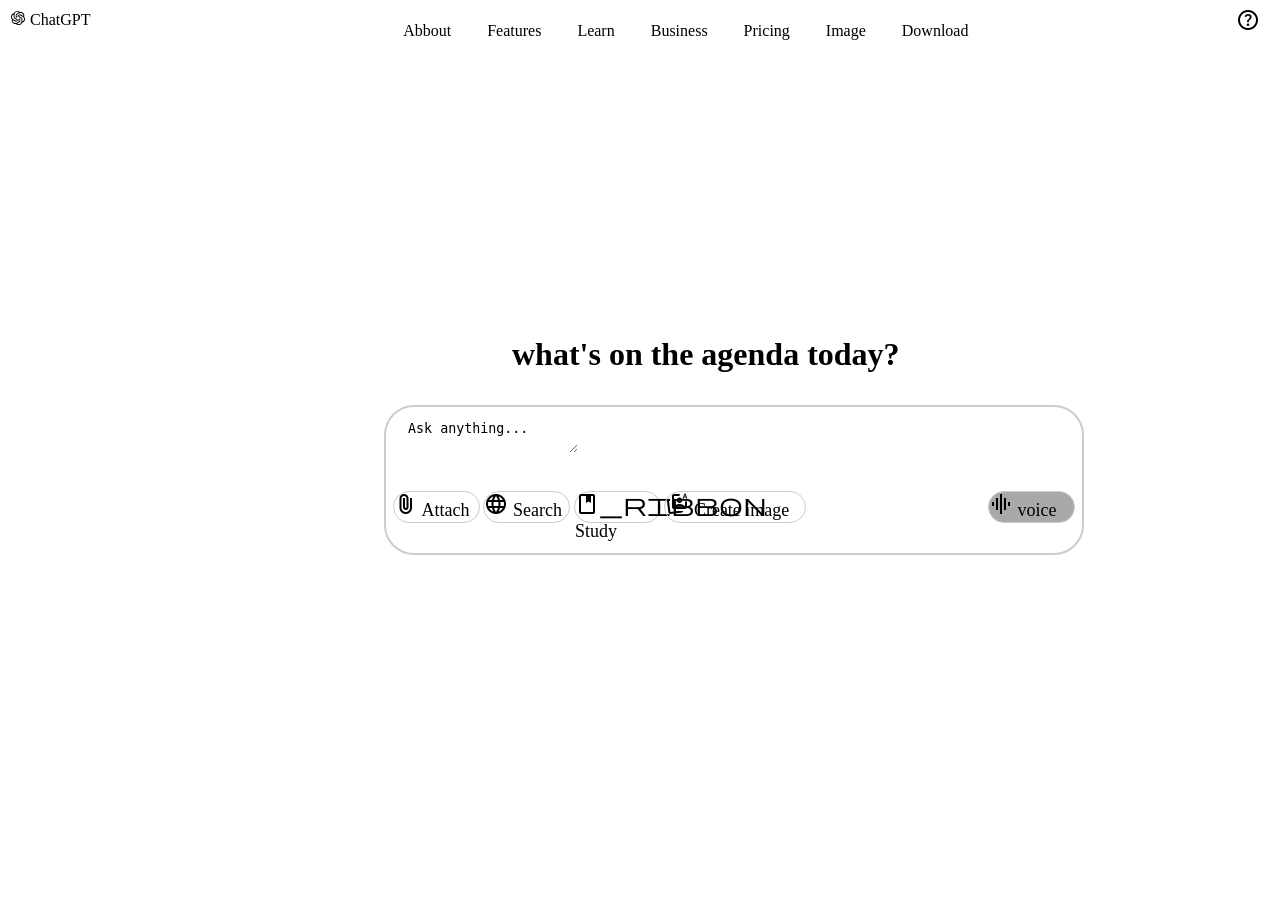
==== index.html @ 8cde35c6 "final task" ====
<!DOCTYPE html>
<html lang="en">

<head>
    <meta charset="UTF-8">
    <meta name="viewport" content="width=device-width, initial-scale=1.0">
    <title> main-page </title>
    <link rel="stylesheet" href="index.css">
    <link rel="stylesheet"
        href="https://fonts.googleapis.com/css2?family=Material+Symbols+Outlined:opsz,wght,FILL,GRAD@20..48,100..700,0..1,-50..200&icon_names=help,graphic_eq,attach_file,language,book_ribbon,photo_auto_merge" />
</head>

<body>
    <header>
        <nav class="main-nav">
            <ul>
                <li>Abbout</li>
                <li>Features</li>
                <li>Learn</li>
                <li>Business</li>
                <li>Pricing</li>
                <li>Image</li>
                <li>Download</li>
            </ul>
        </nav>
        <span id="help" class="material-symbols-outlined">
            help
        </span>
        <svg id="GPTICON" xmlns="http://www.w3.org/2000/svg" shape-rendering="geometricPrecision"
            text-rendering="geometricPrecision" image-rendering="optimizeQuality" fill-rule="evenodd"
            clip-rule="evenodd" viewBox="0 0 512 509.639">
            <path fill="#fff"
                d="M115.612 0h280.775C459.974 0 512 52.026 512 115.612v278.415c0 63.587-52.026 115.613-115.613 115.613H115.612C52.026 509.64 0 457.614 0 394.027V115.612C0 52.026 52.026 0 115.612 0z" />
            <path fill-rule="nonzero"
                d="M412.037 221.764a90.834 90.834 0 004.648-28.67 90.79 90.79 0 00-12.443-45.87c-16.37-28.496-46.738-46.089-79.605-46.089-6.466 0-12.943.683-19.264 2.04a90.765 90.765 0 00-67.881-30.515h-.576c-.059.002-.149.002-.216.002-39.807 0-75.108 25.686-87.346 63.554-25.626 5.239-47.748 21.31-60.682 44.03a91.873 91.873 0 00-12.407 46.077 91.833 91.833 0 0023.694 61.553 90.802 90.802 0 00-4.649 28.67 90.804 90.804 0 0012.442 45.87c16.369 28.504 46.74 46.087 79.61 46.087a91.81 91.81 0 0019.253-2.04 90.783 90.783 0 0067.887 30.516h.576l.234-.001c39.829 0 75.119-25.686 87.357-63.588 25.626-5.242 47.748-21.312 60.682-44.033a91.718 91.718 0 0012.383-46.035 91.83 91.83 0 00-23.693-61.553l-.004-.005zM275.102 413.161h-.094a68.146 68.146 0 01-43.611-15.8 56.936 56.936 0 002.155-1.221l72.54-41.901a11.799 11.799 0 005.962-10.251V241.651l30.661 17.704c.326.163.55.479.596.84v84.693c-.042 37.653-30.554 68.198-68.21 68.273h.001zm-146.689-62.649a68.128 68.128 0 01-9.152-34.085c0-3.904.341-7.817 1.005-11.663.539.323 1.48.897 2.155 1.285l72.54 41.901a11.832 11.832 0 0011.918-.002l88.563-51.137v35.408a1.1 1.1 0 01-.438.94l-73.33 42.339a68.43 68.43 0 01-34.11 9.12 68.359 68.359 0 01-59.15-34.11l-.001.004zm-19.083-158.36a68.044 68.044 0 0135.538-29.934c0 .625-.036 1.731-.036 2.5v83.801l-.001.07a11.79 11.79 0 005.954 10.242l88.564 51.13-30.661 17.704a1.096 1.096 0 01-1.034.093l-73.337-42.375a68.36 68.36 0 01-34.095-59.143 68.412 68.412 0 019.112-34.085l-.004-.003zm251.907 58.621l-88.563-51.137 30.661-17.697a1.097 1.097 0 011.034-.094l73.337 42.339c21.109 12.195 34.132 34.746 34.132 59.132 0 28.604-17.849 54.199-44.686 64.078v-86.308c.004-.032.004-.065.004-.096 0-4.219-2.261-8.119-5.919-10.217zm30.518-45.93c-.539-.331-1.48-.898-2.155-1.286l-72.54-41.901a11.842 11.842 0 00-5.958-1.611c-2.092 0-4.15.558-5.957 1.611l-88.564 51.137v-35.408l-.001-.061a1.1 1.1 0 01.44-.88l73.33-42.303a68.301 68.301 0 0134.108-9.129c37.704 0 68.281 30.577 68.281 68.281a68.69 68.69 0 01-.984 11.545v.005zm-191.843 63.109l-30.668-17.704a1.09 1.09 0 01-.596-.84v-84.692c.016-37.685 30.593-68.236 68.281-68.236a68.332 68.332 0 0143.689 15.804 63.09 63.09 0 00-2.155 1.222l-72.54 41.9a11.794 11.794 0 00-5.961 10.248v.068l-.05 102.23zm16.655-35.91l39.445-22.782 39.444 22.767v45.55l-39.444 22.767-39.445-22.767v-45.535z" />
        </svg>
        <p id="chatGPT">ChatGPT </p>

    </header>
    <h1 id="quet"> what's on the agenda today? </h1>
    <section class="button">
        <textarea> Ask anything... </textarea>
        <div>
            <p id="b1"><span class="material-symbols-outlined">
                    attach_file
                </span> Attach </p>
        </div>
        <p id="b2"><span class="material-symbols-outlined">
                language
            </span> Search </p>
        <p id="b3"><span class="material-symbols-outlined">
                book_ribbon
            </span> Study </p>
        <p id="b4"><span class="material-symbols-outlined">
                photo_auto_merge
            </span> Create image </p>
        <p id="b5"><span class="material-symbols-outlined">
                graphic_eq
            </span> voice </p>

    </section>
    <!-- <form id="textarea">
        <textarea>Ask anything...
             <button>Attach</button>
        </textarea>
        <button>Attach</button>
    </form> -->

</body>

</html>
---- index.css ----
.main-nav {
    position: relative;
}

.main-nav ul {
    list-style-type: none;
    margin: 0;
    padding: 0;
    position: absolute;
    left: 30%;
}

.main-nav li {
    display: inline-block;
    padding: 14px 16px;
    text-align: center;
}

/* ICON */
#GPTICON {
    width: 20px;
    height: 20px;
    top: 5px;
}

#help {
    position: absolute;
    right: 20px;
}

#chatGPT {
    position: absolute;
    top: -5px;
    left: 30px;
    /* font-family: Impact, Haettenschweiler, 'Arial Narrow Bold', sans-serif; */
}


#quet {
    position: absolute;
    top: 35%;
    left: 40%;
}

.button {
    position: absolute;
    top: 45%;
    left: 30%;
    width: 700px;
    height: 150px;
    padding: 12px;
    box-sizing: border-box;
    border: 2px solid #ccc;
    border-radius: 30px;
    font-size: 16px;
    resize: none;
}

.button p {
    position: absolute;
    height: 30px;
    width: 85px;
    border: 1px solid #ccc;
    border-radius: 30px;
    font-size: large;
}
.button textarea {
    border: none;
}

#b1 {
    position: absolute;
    top: 45%;
    left: 1%;
}

#b2 {
    position: absolute;
    top: 45%;
    left: 14%;
}

#b3 {
    position: absolute;
    top: 45%;
    left: 27%;
}

#b4 {
    position: absolute;
    width: 140px;
    top: 45%;
    left: 40%;
}
#b5 {
    position: absolute;
    top: 45%;
    right: 1%;
    background-color: darkgray;
}
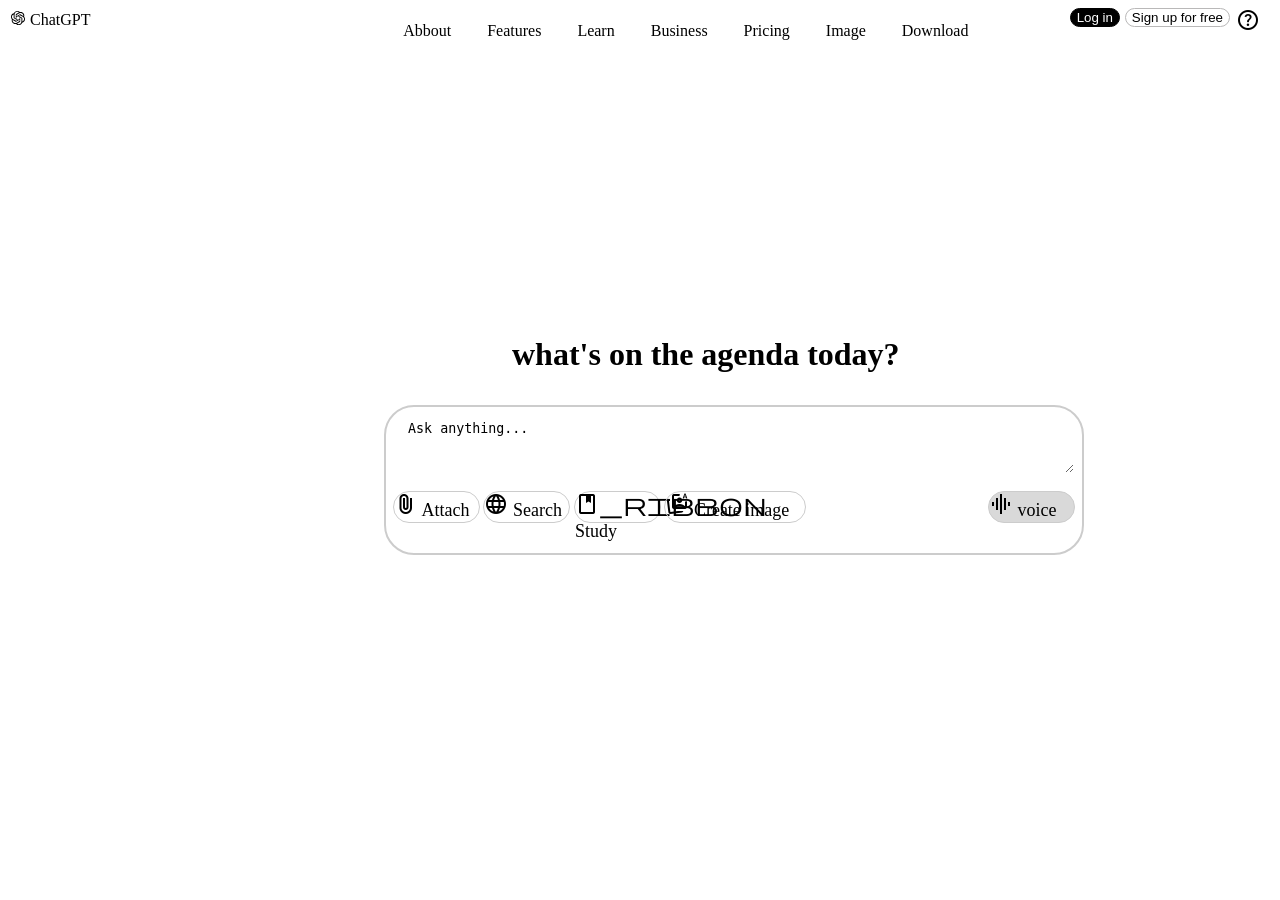
==== commit 11c39e42: "update project files" ====
--- a/index.html
+++ b/index.html
@@ -14,7 +14,7 @@
     <header>
         <nav class="main-nav">
             <ul>
-                <li>Abbout</li>
+                <li><a href="agentPage.html" style="text-decoration: none; color: inherit;">Abbout</a></li>
                 <li>Features</li>
                 <li>Learn</li>
                 <li>Business</li>
@@ -23,6 +23,9 @@
                 <li>Download</li>
             </ul>
         </nav>
+        <button id="LogIn"> Log in </button>
+        <button id="SignUp"> Sign up for free </button>
+
         <span id="help" class="material-symbols-outlined">
             help
         </span>
@@ -35,7 +38,6 @@
                 d="M412.037 221.764a90.834 90.834 0 004.648-28.67 90.79 90.79 0 00-12.443-45.87c-16.37-28.496-46.738-46.089-79.605-46.089-6.466 0-12.943.683-19.264 2.04a90.765 90.765 0 00-67.881-30.515h-.576c-.059.002-.149.002-.216.002-39.807 0-75.108 25.686-87.346 63.554-25.626 5.239-47.748 21.31-60.682 44.03a91.873 91.873 0 00-12.407 46.077 91.833 91.833 0 0023.694 61.553 90.802 90.802 0 00-4.649 28.67 90.804 90.804 0 0012.442 45.87c16.369 28.504 46.74 46.087 79.61 46.087a91.81 91.81 0 0019.253-2.04 90.783 90.783 0 0067.887 30.516h.576l.234-.001c39.829 0 75.119-25.686 87.357-63.588 25.626-5.242 47.748-21.312 60.682-44.033a91.718 91.718 0 0012.383-46.035 91.83 91.83 0 00-23.693-61.553l-.004-.005zM275.102 413.161h-.094a68.146 68.146 0 01-43.611-15.8 56.936 56.936 0 002.155-1.221l72.54-41.901a11.799 11.799 0 005.962-10.251V241.651l30.661 17.704c.326.163.55.479.596.84v84.693c-.042 37.653-30.554 68.198-68.21 68.273h.001zm-146.689-62.649a68.128 68.128 0 01-9.152-34.085c0-3.904.341-7.817 1.005-11.663.539.323 1.48.897 2.155 1.285l72.54 41.901a11.832 11.832 0 0011.918-.002l88.563-51.137v35.408a1.1 1.1 0 01-.438.94l-73.33 42.339a68.43 68.43 0 01-34.11 9.12 68.359 68.359 0 01-59.15-34.11l-.001.004zm-19.083-158.36a68.044 68.044 0 0135.538-29.934c0 .625-.036 1.731-.036 2.5v83.801l-.001.07a11.79 11.79 0 005.954 10.242l88.564 51.13-30.661 17.704a1.096 1.096 0 01-1.034.093l-73.337-42.375a68.36 68.36 0 01-34.095-59.143 68.412 68.412 0 019.112-34.085l-.004-.003zm251.907 58.621l-88.563-51.137 30.661-17.697a1.097 1.097 0 011.034-.094l73.337 42.339c21.109 12.195 34.132 34.746 34.132 59.132 0 28.604-17.849 54.199-44.686 64.078v-86.308c.004-.032.004-.065.004-.096 0-4.219-2.261-8.119-5.919-10.217zm30.518-45.93c-.539-.331-1.48-.898-2.155-1.286l-72.54-41.901a11.842 11.842 0 00-5.958-1.611c-2.092 0-4.15.558-5.957 1.611l-88.564 51.137v-35.408l-.001-.061a1.1 1.1 0 01.44-.88l73.33-42.303a68.301 68.301 0 0134.108-9.129c37.704 0 68.281 30.577 68.281 68.281a68.69 68.69 0 01-.984 11.545v.005zm-191.843 63.109l-30.668-17.704a1.09 1.09 0 01-.596-.84v-84.692c.016-37.685 30.593-68.236 68.281-68.236a68.332 68.332 0 0143.689 15.804 63.09 63.09 0 00-2.155 1.222l-72.54 41.9a11.794 11.794 0 00-5.961 10.248v.068l-.05 102.23zm16.655-35.91l39.445-22.782 39.444 22.767v45.55l-39.444 22.767-39.445-22.767v-45.535z" />
         </svg>
         <p id="chatGPT">ChatGPT </p>
-
     </header>
     <h1 id="quet"> what's on the agenda today? </h1>
     <section class="button">
@@ -51,21 +53,18 @@
         <p id="b3"><span class="material-symbols-outlined">
                 book_ribbon
             </span> Study </p>
-        <p id="b4"><span class="material-symbols-outlined">
-                photo_auto_merge
-            </span> Create image </p>
+        <a href="image.html" style="text-decoration: none; color: inherit;">
+            <p id="b4">
+                <span class="material-symbols-outlined">
+                    photo_auto_merge
+                </span>
+                Create image
+            </p>
+        </a>
         <p id="b5"><span class="material-symbols-outlined">
                 graphic_eq
             </span> voice </p>
-
     </section>
-    <!-- <form id="textarea">
-        <textarea>Ask anything...
-             <button>Attach</button>
-        </textarea>
-        <button>Attach</button>
-    </form> -->
-
 </body>
 
 </html>
--- a/index.css
+++ b/index.css
@@ -28,13 +28,29 @@
     right: 20px;
 }
 
+#LogIn {
+    position: absolute;
+    right: 160px;
+    border: 1px solid black;
+    border-radius: 10px;
+    background-color: black;
+    color: white;
+}
+
+#SignUp {
+    position: absolute;
+    right: 50px;
+    border: 1px solid rgb(185, 184, 184);
+    border-radius: 10px;
+    background-color: white;
+    color: black;
+}
+
 #chatGPT {
     position: absolute;
     top: -5px;
     left: 30px;
-    /* font-family: Impact, Haettenschweiler, 'Arial Narrow Bold', sans-serif; */
 }
-
 
 #quet {
     position: absolute;
@@ -64,8 +80,11 @@
     border-radius: 30px;
     font-size: large;
 }
+
 .button textarea {
     border: none;
+    width: 100%;
+    height: 50px;
 }
 
 #b1 {
@@ -92,9 +111,10 @@
     top: 45%;
     left: 40%;
 }
+
 #b5 {
     position: absolute;
     top: 45%;
     right: 1%;
-    background-color: darkgray;
-}
+    background-color: rgb(217, 217, 217);
+}
